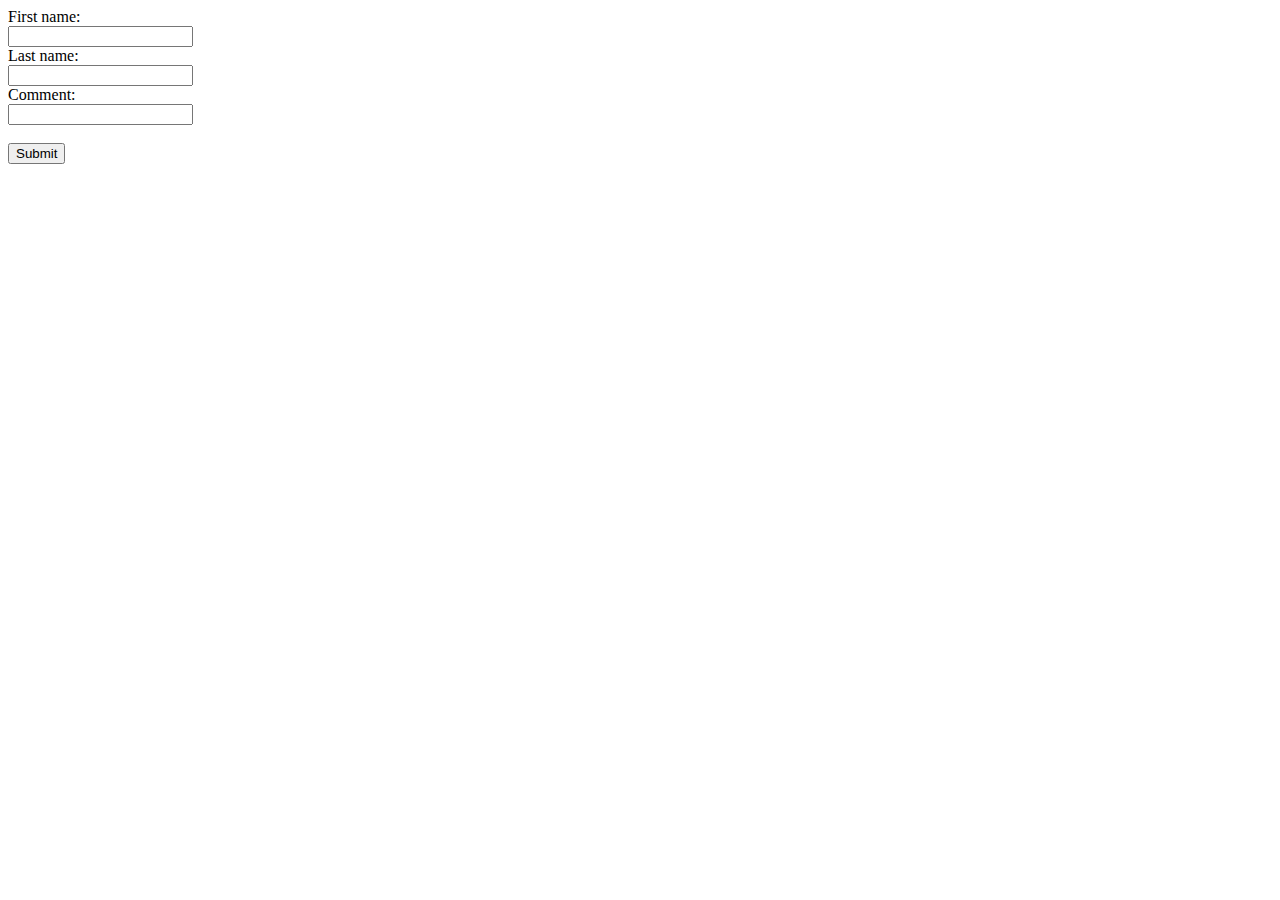
==== contact.html @ 2c0f88d6 "Initial Commit  Recommended Homework" ====
<!DOCTYPE html>
<html>
<body>

  First name:<br>
  <input type="text" name="name" value="">
  <br>
  Last name:<br>
  <input type="text" name="Email" value="">
  <br>
  Comment:<br>
  <input type="text" name="Message" value="">
  <br><br>
  <input type="submit" value="Submit">

</body>
</html>
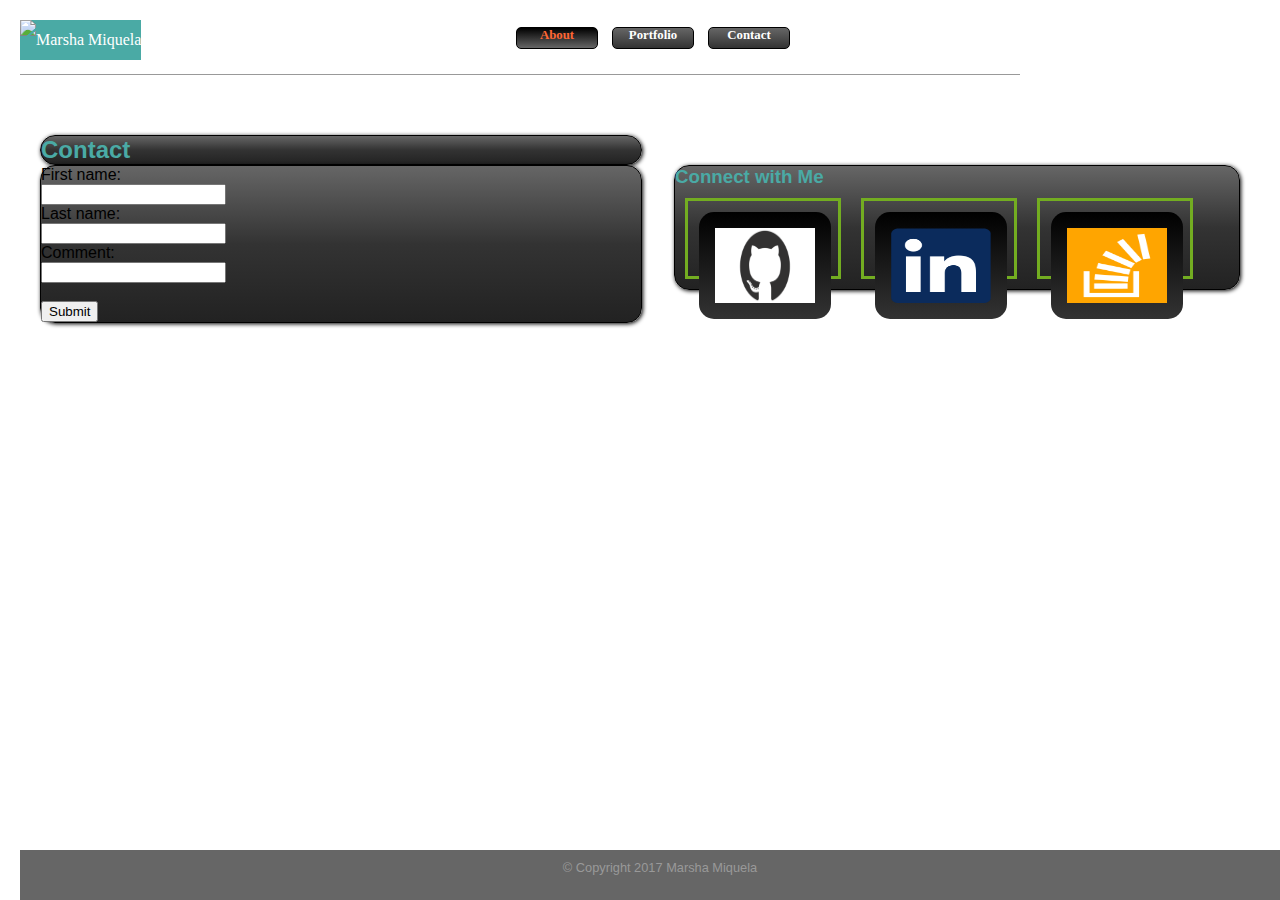
==== commit 559ec0cd: "Initial Commit Week1 Assigment" ====
--- a/contact.html
+++ b/contact.html
@@ -1,17 +1,79 @@
 <!DOCTYPE html>
 <html>
-<body>
+<head>
+  <meta http-equiv="Content-Type" content="text/html; charset="utf-8">
+  <title>My Website</title>
+  <link rel="stylesheet" type="text/css" href="assets/css/style.css">
+  <style type="text/css"></style>
+  <style>
+    .floating-box {
+      float: left;
+      width: 150px;
+      height: 75px;
+      margin: 10px;
+      border: 3px solid #73AD21;  
+    }
 
-  First name:<br>
-  <input type="text" name="name" value="">
+    .after-box {
+      clear: left;
+      border: 3px solid red;      
+    }
+  </style>
+</head>
+<body> 
+
+<div id="divHeader">
+  <div id="divYourName">  
+    <img src="#" alt="Marsha Miquela">
+  </div>
+  <div id="divNav">
+    <ul>
+      <li><a href="index.html" class="current">About</a></li>
+      <li><a href="portfolio.html">Portfolio</a></li>
+      <li><a href="contact.html">Contact</a></li>
+    </ul>
+  </div>
   <br>
-  Last name:<br>
-  <input type="text" name="Email" value="">
-  <br>
-  Comment:<br>
-  <input type="text" name="Message" value="">
-  <br><br>
-  <input type="submit" value="Submit">
-
+  <div id="divLine"></div>  
+</div>
+      
+<div id="divWrapper">
+  <div id="divContent"> 
+    <div id="divContent">
+      <section id="divAbout">
+        <h2 style ="color:#4aaaa5">Contact</h2>
+      </section>
+      <section id="divAbout">
+          First name:<br>
+          <input type="text" name="Name" value="">
+          <br>
+          Last name:<br>
+          <input type="text" name="Email" value="">
+          <br>
+          Comment:<br>
+          <input type="text" name="Message" value="">
+          <br><br>
+          <input type="submit" value="Submit">
+      </section>
+      <section id="divConnectWithMe">
+            <h3 style ="color:#4aaaa5">Connect with Me</h3>
+          
+            <div class="floating-box"><a href="https://github.com/"><img border="0" alt="github" src="assets/images/github-mark.png" width="100" height="75">
+            </div>
+      
+            <div class="floating-box"><a href="https://www.linkedin.com/"><img border="0" alt="linkedin" src="assets/images/linkedinlogo.png" width="100" height="75">
+            </div>
+      
+            <div class="floating-box"><a href="https://stackoverflow.com/"><img border="0" alt="stackoverflow" src="assets/images/stackoverflow.png" width="100" height="75">
+            </div>
+        </section>
+    </div>
+  
+    <div id="divFooter">
+      <p>&copy; Copyright 2017 Marsha Miquela</p>
+    </div>
+  </div>
+</div>
+  
 </body>
-</html>
+</html>--- a/assets/css/style.css
+++ b/assets/css/style.css
@@ -0,0 +1,222 @@
+body, h1,h2,h3,h4,h5,h6,p,div,ul,li{
+	margin:0;
+	padding:0;
+}
+body{font-family: 'Arial','Helvetica Neueu',Helvetica,sans-serif}
+	background-color: #000;
+
+#divWrapper {
+	width:700px;
+	margin:20px auto;
+}
+#divHeader {
+	/*width:700px;*/
+	/*position:fixed;*/
+	/*width:100%;*/
+	font-family: 'Georgia', Times, Times New Roman, serif;
+	width:100%;
+	background-color:#ffffff;
+	text-align:center;
+	padding:20px;
+}
+#divYourName {
+	float:left;
+}
+
+#divLine {
+	width:1000px;
+	/*width:100%;*/     
+	background:#999;
+	height:1px;
+}
+#divLinks {
+	width: 700px;
+	background:#666;
+}
+#divNav {
+	width:302px;
+	height:36px;
+	margin:0 auto;
+}
+#divNav ul {
+	list-style-type:none;
+}
+#divNav ul li{
+	float:left;
+}
+
+#divHeader img {
+	line-height:40px;
+	color:white;
+	background-color: #4aaaa5;
+}
+#divNav ul li a{
+	display:block;
+	height: 20px;
+	background:#000;
+	width:80px;
+	font-size:0.8em;
+	font-weight:bold;
+	color:#FFF;
+	text-align:center;
+	text-decoration: none;
+	margin:7px;
+	
+	/*Border radius*/
+	border-radius:5px;
+	-moz-border-radius:5px;
+	-webkit-border-radius:5px;
+	border:1px solid #000;
+	
+	/*Gradients*/
+	background:-moz-linear-gradient(top, #666, #333);
+	background:-webkit-gradient(linear, left top, left bottom, from(#666), to(#333));
+}
+
+#divNav ul li a:hover{
+	background:#333;
+	background:-moz-linear-gradient(top, #000, #666);
+	background:-webkit-gradient(linear, left top, left bottom, from(#000), to(#666));
+}
+
+#divNav ul li a.current, #divNav ul li a.current:hover {
+	background:#333;
+	background:-moz-linear-gradient(top, #000, #666);
+	background:-webkit-gradient(linear, left top, left bottom, from(#000), to(#666));	
+	color:#f63;
+	cursor:default;
+}
+
+#divContent {
+	width:304;
+	background:#333;
+	padding-top:20px;
+	padding-bottom:20px;
+	padding-left:20px;
+	padding-right:20px;
+	background-color: #ffffff
+}
+
+#divAbout {
+	float:left;
+	width:50%;
+	height:75%;
+	background:#222;
+	border:1px solid #000;
+	
+
+	/*Gradient*/
+	background:-moz-linear-gradient(top, #666, #333, #222);
+	background:-webkit-gradient(linear, left top, left bottom, from(#666), to(#222), color-stop(0.5, #333));	
+	border-radius:15px;
+	-moz-border-radius:15px;
+	-webkit-border-radius:15px;
+
+	/*Shadows*/
+	box-shadow:1px 1px 4px #000;
+	-moz-box-shadow:1px 1px 4px #000;
+	-webkit-box-shadow:1px 1px 4px #000;
+}
+
+#divContent img {
+	float:left;
+	border:1px solid #000px;
+	background:#333;
+	padding:16px;
+	margin:0.7em;
+
+	/*Gradients*/
+	background:-moz-linear-gradient(top, #000, #333);
+	background:-webkit-gradient(linear, left top, left bottom, from(#000), to(#333));	
+	
+	/*Border Radius*/
+	border-radius:15px;
+	-moz-border-radius:15px;
+	-webkit-border-radius:15px;
+}
+
+#divContent h5{
+	color:#FFF;
+	padding-top:0.8em;
+	padding-bottom:0;
+	padding-left:0;
+	padding:right:0;
+}
+
+#divContent p{
+	font-size:0.8em;
+	color:#999;
+	padding:0.7em;
+	line-height:1.4em;
+	/*float:right;*/
+}
+
+#divConnectWithMe {
+	float:right;
+	width:47%;
+	height:75%;
+	background:#222;
+	border:1px solid #000;
+
+	/*Gradient*/
+	background:-moz-linear-gradient(top, #666, #333, #222);
+	background:-webkit-gradient(linear, left top, left bottom, from(#666), to(#222), color-stop(0.5, #333));	
+	border-radius:15px;
+	-moz-border-radius:15px;
+	-webkit-border-radius:15px;
+
+	/*Shadows*/
+	box-shadow:1px 1px 4px #000;
+	-moz-box-shadow:1px 1px 4px #000;
+	-webkit-box-shadow:1px 1px 4px #000;
+}
+
+#divConnectWithMe img {
+	float:left;
+	border:1px solid #000px;
+	background:#333;
+	/*padding:16px;*/
+
+	/*Gradients*/
+	background:-moz-linear-gradient(top, #000, #333);
+	background:-webkit-gradient(linear, left top, left bottom, from(#000), to(#333));	
+	
+	/*Border Radius*/
+	border-radius:15px;
+	-moz-border-radius:15px;
+	-webkit-border-radius:15px;
+}
+
+#divConnectWithMe h3{
+	color:#FFF;
+	/*padding-top:0.8em;
+	padding-bottom:0;
+	padding-left:0;*/
+}
+
+.floating-box {
+    float: left;
+    width: 100px;
+    height: 75px;
+    margin: 10px;
+    /*border: 3px solid #73AD21;  */
+}
+
+.after-box {
+    clear: left;
+    /*border: 3px solid red; */     
+}
+
+#divFooter{
+	position:fixed;
+    width:100%;
+    bottom:0;
+    height:50px;
+    background-color: #666666;
+    color:white;
+    text-align: center;
+}
+
+#divFooter p{
+	text-align:center;
+}